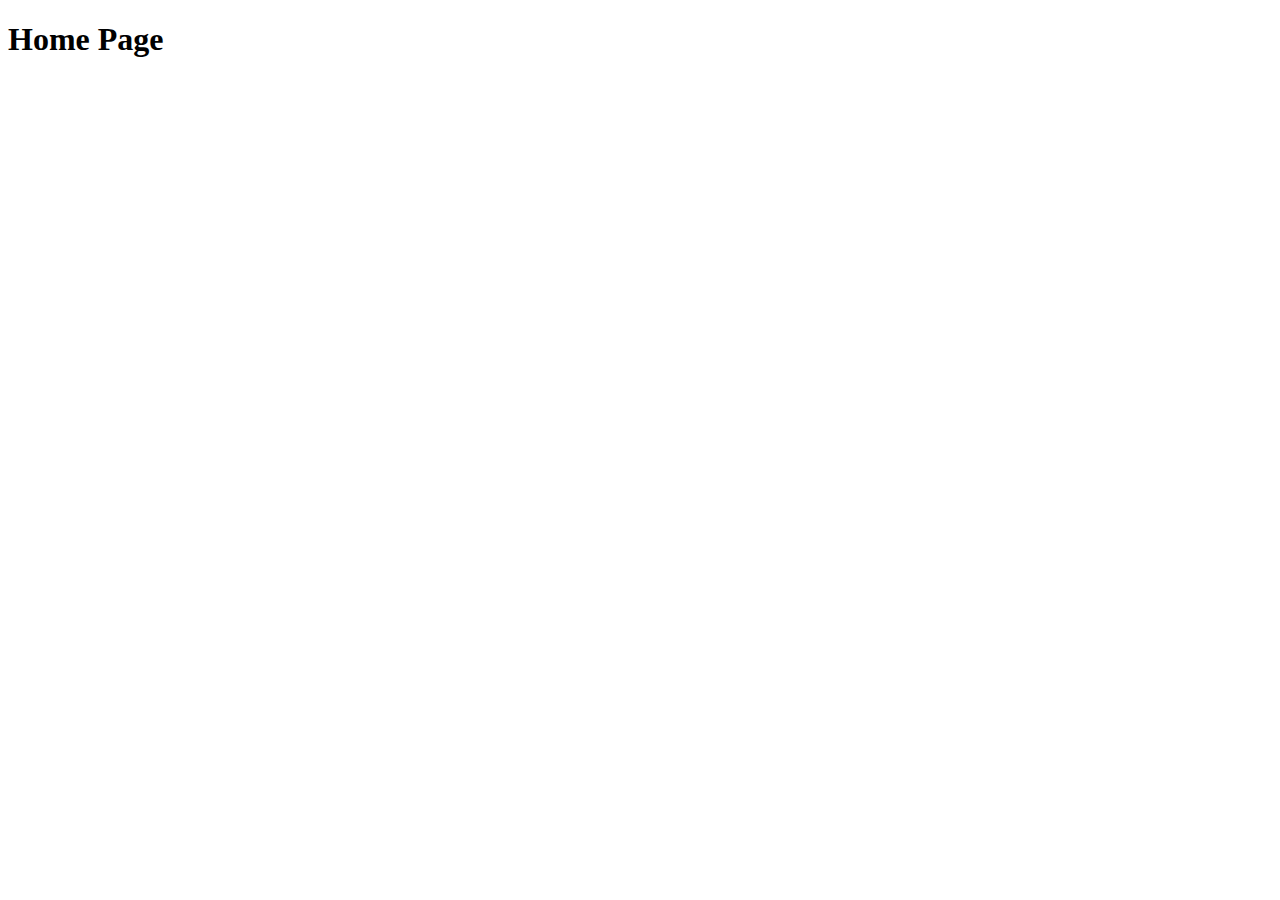
==== templates/index.html @ 6ff32c03 "1.1 : Basic setups with templates" ====
<!DOCTYPE html>
<html lang="en">
    <head>
        <meta charset="UTF-8" />
        <meta name="viewport" content="width=device-width, initial-scale=1.0" />
        <title>Home</title>
    </head>
    <body>
        <h1>Home Page</h1>
    </body>
</html>
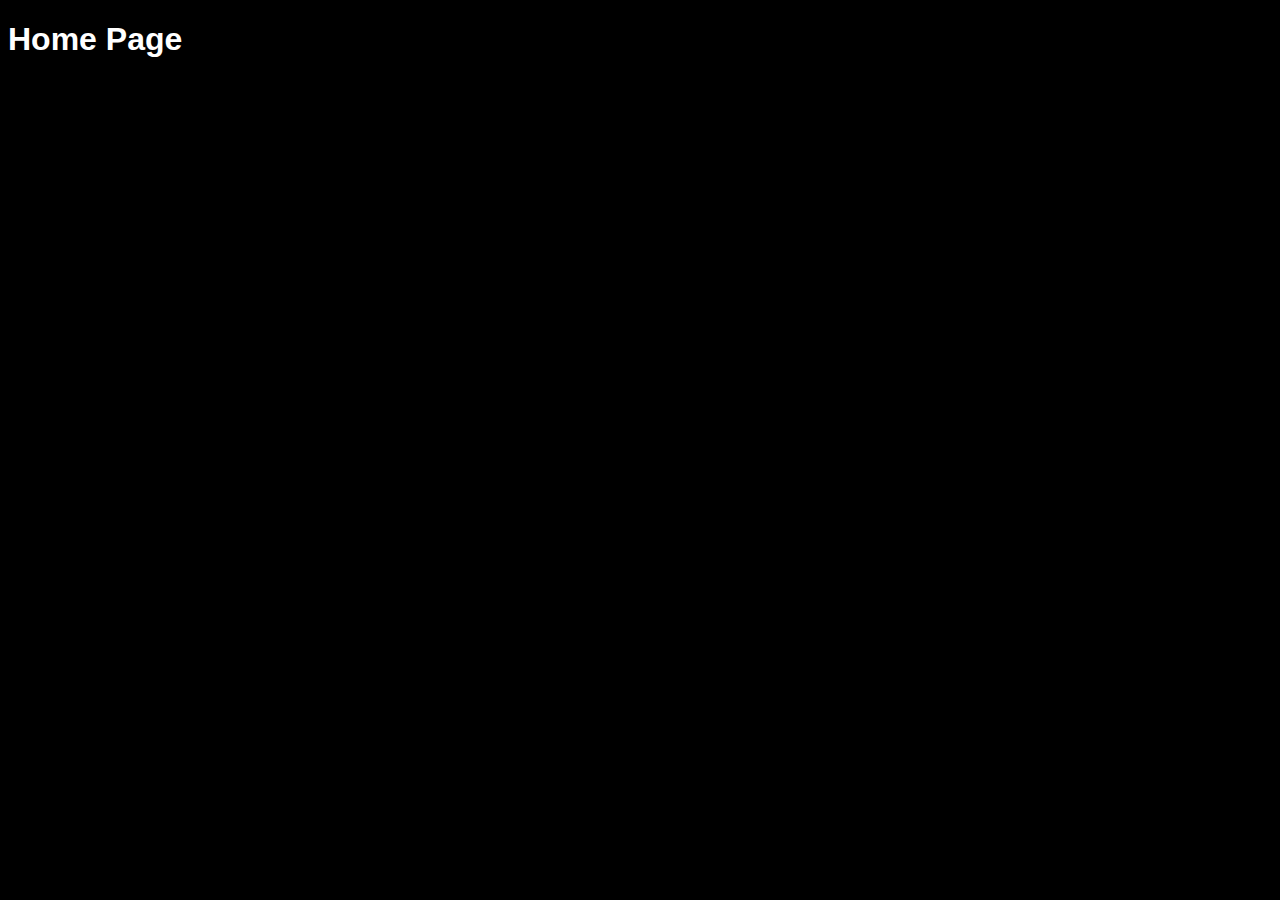
==== commit 856ad7c9: "1.3 : static files" ====
--- a/templates/index.html
+++ b/templates/index.html
@@ -4,7 +4,16 @@
         <meta charset="UTF-8" />
         <meta name="viewport" content="width=device-width, initial-scale=1.0" />
         <title>Home</title>
+
+        <style>
+            body {
+                background-color: black;
+                color: #fff;
+                font-family: sans-serif;
+            }
+        </style>
     </head>
+
     <body>
         <h1>Home Page</h1>
     </body>
